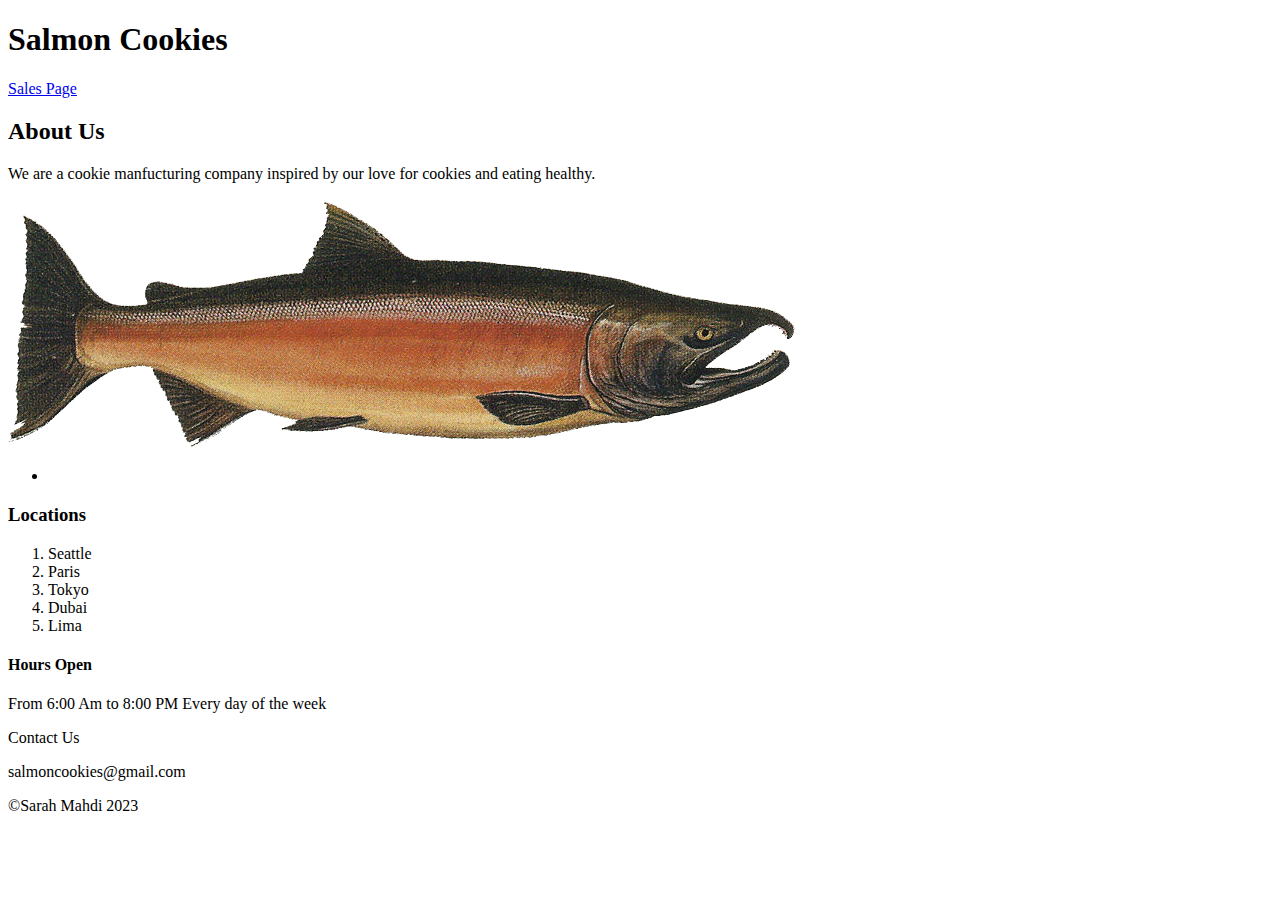
==== index.html @ b19981b7 "added page" ====
<!DOCTYPE html>
<html lang="en">
    <head>
        <meta charset="UTF-8">
        <meta http-equiv="X-UA-Compatible" content="IE=edge">
        <title> Salmon Cookies</title>
        <link rel="stylesheet" href="css/style.css"
    </head>
</body>
<header>
    <h1> Salmon Cookies</h1>
</header>
    <nav>
        <a href="sales.html">Sales Page</a>
    </nav>
    <main>
         <h2> About Us</h2>
         <p> We are a cookie manfucturing company inspired by our love for cookies and eating healthy. </p>
        <section id="Locations">
            <article>
                <h3></h3>
                <img src="assets/salmon.png">
                <ul>
                    <li></li>
                </ul>
            </article>
        </section>
    </main>    
<footer>
    <div id ="Locations">
        <h3>Locations</h3>
<ol>
        <li> Seattle</li>
        <li> Paris</li>
        <li>Tokyo</li>
        <li> Dubai</li>
        <li> Lima</li>
</ol>
</div>
    <div id="hoursopen">
        <h4>Hours Open</h4>
        <p>From 6:00 Am to 8:00 PM Every day of the week</p>
    </div>
    <div id="contact">
        <h7>Contact Us</h7>
        <p>salmoncookies@gmail.com</p>
    </div>
</footer>
    <script src="/app.js"></script>
<footer>&copy;Sarah Mahdi 2023</footer>
</html>
---- css/style.css ----
@import url('https://fonts.googleapis.com/css2?family=DynaPuff&family=Ubuntu:wght@500&display=swap');
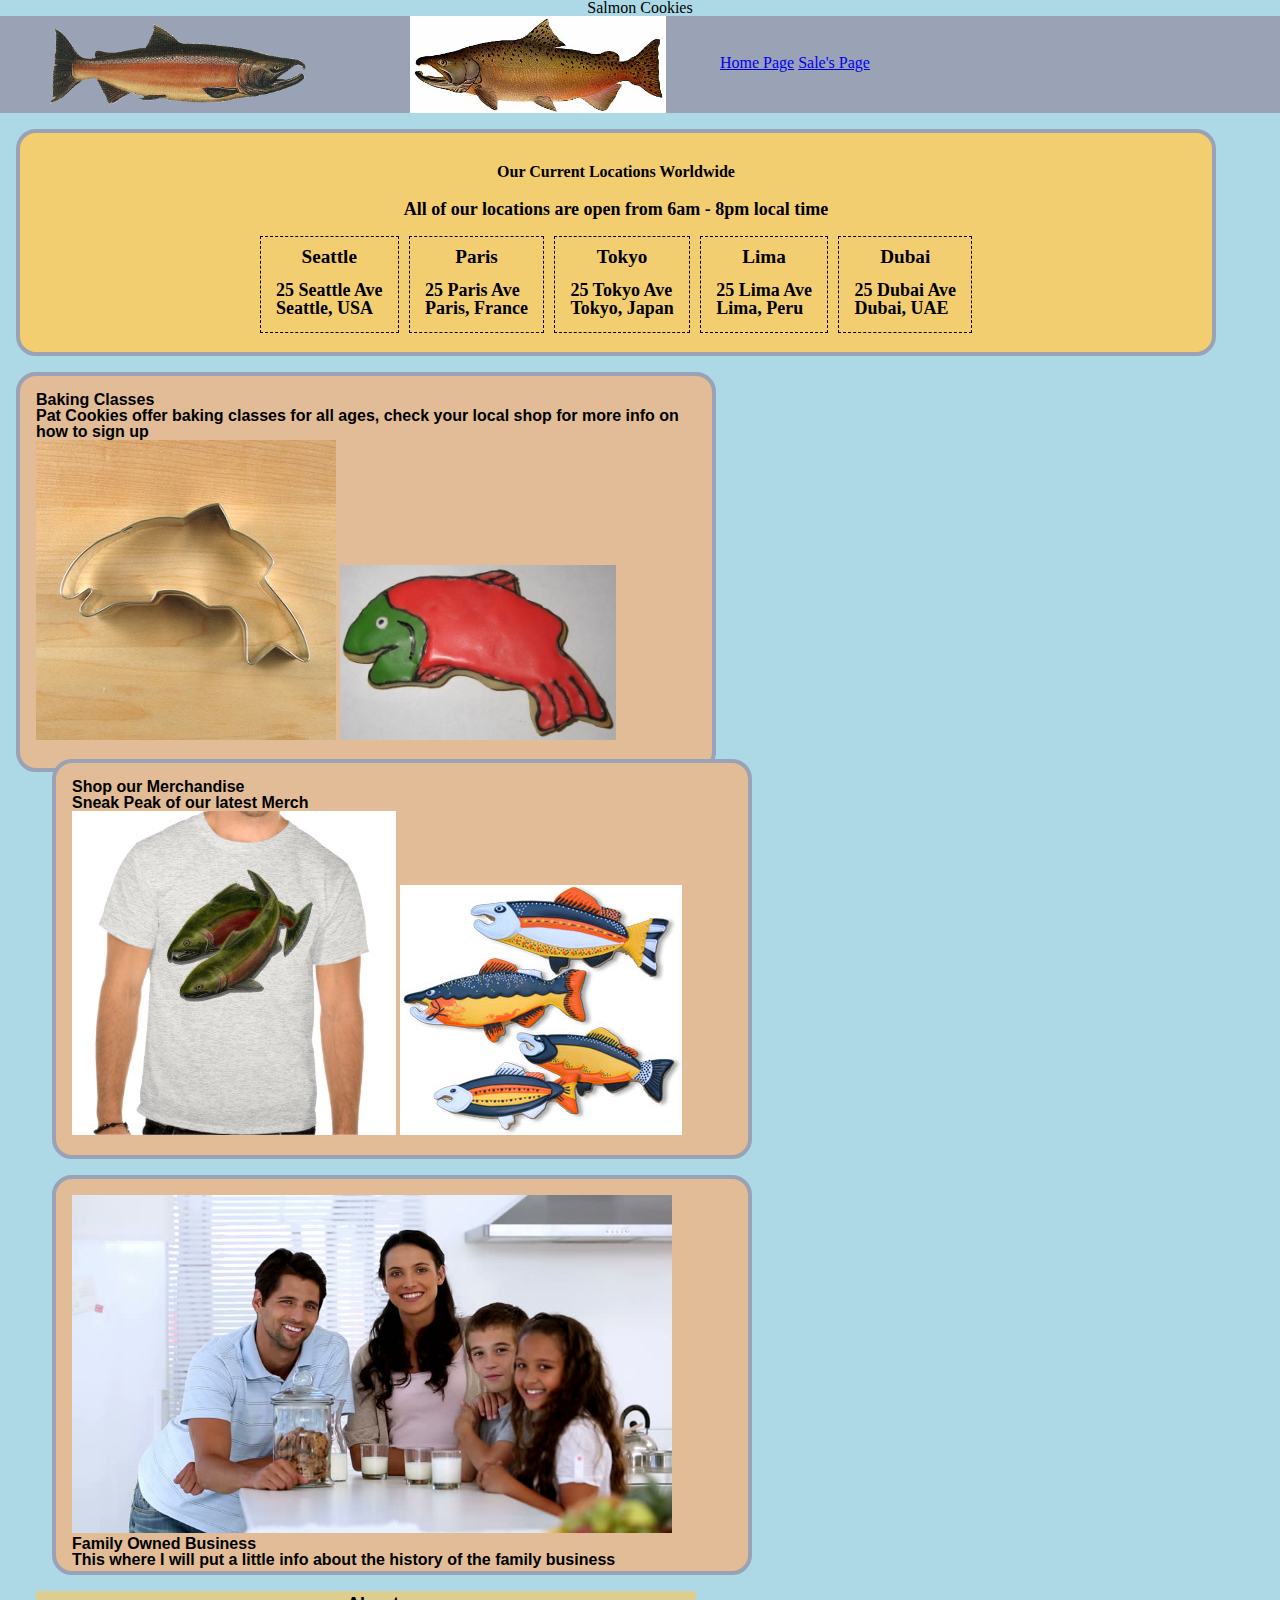
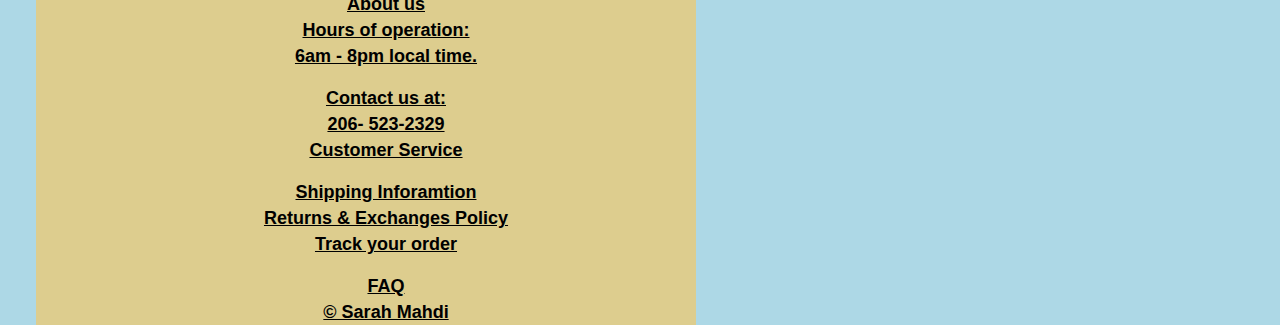
==== commit c981799d: "added style" ====
--- a/index.html
+++ b/index.html
@@ -1,51 +1,113 @@
 <!DOCTYPE html>
 <html lang="en">
     <head>
-        <meta charset="UTF-8">
-        <meta http-equiv="X-UA-Compatible" content="IE=edge">
         <title> Salmon Cookies</title>
-        <link rel="stylesheet" href="css/style.css"
+        <link rel="stylesheet" href="css/style.css">
+        <link rel="stylesheet" href="css/reset.css">
+        <link rel="preconnect" href="https://fonts.gstatic.com">
+    
+    <link href="https://fonts.googleapis.com/css2?family=Original+Surfer&display=swap" rel="stylesheet">
+    <!-- sans serif font -->
+    <link href="https://fonts.googleapis.com/css2?family=Assistant:wght@300;500&display=swap" rel="stylesheet">
+    <!-- serif font -->
+    <link href="https://fonts.googleapis.com/css2?family=Lora&display=swap" rel="stylesheet">
     </head>
+
+
 </body>
+
 <header>
     <h1> Salmon Cookies</h1>
 </header>
     <nav>
-        <a href="sales.html">Sales Page</a>
+        <img src="assets/salmon.png" alt="Pat's Salmon Logo">
+        <img src="assets/chinook.jpg" alt="chinook page">
+        <a href="index.html">Home Page</a>
+        <a href="sales.html">Sale's Page</a>
     </nav>
-    <main>
-         <h2> About Us</h2>
-         <p> We are a cookie manfucturing company inspired by our love for cookies and eating healthy. </p>
-        <section id="Locations">
+</header>
+    </section>
+        <section id="second">
+            <h2>Our Current Locations Worldwide</h2>
+            <p> All of our locations are open from 6am - 8pm local time</p>
             <article>
-                <h3></h3>
-                <img src="assets/salmon.png">
-                <ul>
-                    <li></li>
-                </ul>
+                <h3>Seattle</h3>
+                <p>25 Seattle Ave<br>
+                    Seattle, USA</p>
+            </article>
+            <article>
+                <h3>Paris</h3>
+                <p>25 Paris Ave<br>
+                    Paris, France</p>
+            </article>
+            <article>
+                <h3>Tokyo</h3>
+                <p>25 Tokyo Ave<br>
+                    Tokyo, Japan</p>
+            </article>
+            <article>
+                <h3>Lima</h3>
+                <p>25 Lima Ave<br>
+                    Lima, Peru</p>
+            </article>
+            <article>
+                <h3>Dubai</h3>
+                <p> 25 Dubai Ave<br>
+                    Dubai, UAE</p>
             </article>
         </section>
+    <div class = "box1">
+        <div class="div1">
+              <h2>Baking Classes</h2>
+            <p> Pat Cookies offer baking classes for all ages, check your local shop for more info on how to sign up</p>
+            <img src="assets/cutter.jpeg">
+            <img src="assets/frosted-cookie.jpg">
+    </div>
+        <div class="div2">
+               <h2>Shop our Merchandise</h2>
+            <p>Sneak Peak of our latest Merch</p>
+            <img src="assets/shirt.jpg">
+            <img src="assets/fish.jpg">
+    </div>
+    </section>
+    <section id="fifth">
+        <article>
+            <img src ="assets/family.jpg">
+        </article>
+        <h2>Family Owned Business</h2>
+        <p>This where I will put a little info about the history of the family business</p>
+    </section>
     </main>    
 <footer>
-    <div id ="Locations">
-        <h3>Locations</h3>
-<ol>
-        <li> Seattle</li>
-        <li> Paris</li>
-        <li>Tokyo</li>
-        <li> Dubai</li>
-        <li> Lima</li>
-</ol>
-</div>
-    <div id="hoursopen">
-        <h4>Hours Open</h4>
-        <p>From 6:00 Am to 8:00 PM Every day of the week</p>
+    <div>
+        <ul>
+            <li>About us</li>
+            <li>Hours of operation:</li>
+            <li>6am - 8pm local time.</li>
+        </ul>
     </div>
-    <div id="contact">
-        <h7>Contact Us</h7>
-        <p>salmoncookies@gmail.com</p>
+    <div>
+        <ul>
+            <li>Contact us at:</li>
+            <li>206- 523-2329</li>
+            <li>Customer Service</li>
+        </ul>
+    </div>
+    <div>
+        <ul>
+            <li>Shipping Inforamtion</li>
+            <li>Returns & Exchanges Policy</li>
+            <li>Track your order</li>
+        </ul>
+    </div>
+    <div>
+        <ul>
+            <li>FAQ</li>
+            <li>  &copy; Sarah Mahdi</li>
+        </ul>
     </div>
 </footer>
     <script src="/app.js"></script>
-<footer>&copy;Sarah Mahdi 2023</footer>
-</html>+</body>
+</html>
+   --- a/css/style.css
+++ b/css/style.css
@@ -1,5 +1,203 @@
 
-@import url('https://fonts.googleapis.com/css2?family=DynaPuff&family=Ubuntu:wght@500&display=swap');
-
-
-
+body {
+    background-color: lightblue;
+}
+h1 {
+    font-family: BlinkMacSystemFont, "Segoe UI", Roboto, Oxygen, Ubuntu, Cantarell, "Open Sans", "Helvetica Neue", sans-serif;
+    text-align: center;
+    font-size: 40px;
+    border-width: 5px;
+    border-style: solid;
+    border-color:  #9aa2b5;
+    margin: 50px;
+    padding: 50px;
+    border-radius: 20px;
+    
+}
+nav {
+    font-size: 35px;
+    background-color: #9aa2b5;
+}
+nav img {
+    max-width: 20%;
+    vertical-align: middle;
+    margin-right: 50px;
+    margin-left: 50px;
+}
+
+
+table {
+    font-family: 'Assistant', sans-serif;
+    border-spacing: 5px;
+    border: medium solid black;
+    margin: 25px auto;
+}
+
+thead, tfoot {
+    border-spacing: 5px;
+    border: medium solid black;
+    margin: 25px auto;
+}
+
+th {
+    font-weight: bolder;
+    border: 1px solid black;
+    padding: 10px;
+    max-width: 90px;
+}
+
+thead {
+    background-color: #e2a222;
+    font-weight: bolder;
+}
+
+tbody td {
+    background-color: #fad287;
+    color: rgb(65, 64, 64);
+  
+}
+
+tbody th {
+    background-color: #e6d88d;
+    border-right: 1px solid black;
+   
+}
+
+td {
+    padding: 10px;
+    border: 1px solid black;
+    max-width: 100px;
+    color: rgb(12, 11, 11);
+    font-weight:400;
+}
+
+tfoot {
+    background-color: #e89762;
+    font-weight :bolder;
+}
+   fieldset {
+    font-family: Arial, Helvetica, sans-serif;
+    font-weight: bold;
+   }
+
+   #second {
+    background-color: #f3ce71;
+    text-align: center;
+    border: 4px solid #9aa2b5;
+
+    width: 1200px;
+    height: 250x;
+    border: 4px solid #9aa2b5;
+    border-radius: 20px;
+    padding: 1rem;
+    box-sizing: border-box;
+    margin: 1rem;
+    font-family: Arial, Helvetica, sans-serif;
+    
+  }
+
+  #second h2, #second p{
+    padding: 5px;
+    margin: 10px;
+    font-family:Georgia, 'Times New Roman', Times, serif;
+    font-weight: 800;
+  }
+  
+  #second h3 {
+    padding-top: 10px;
+    font-family:Cambria, Cochin, Georgia, Times, 'Times New Roman', serif;
+    font-weight: 600;
+    font-size: larger;
+
+  }
+  
+  #second article {
+    margin: 3px;
+    display: inline-block;
+    text-align: justify;
+    border: 1px dashed black;
+    vertical-align: middle;
+    font-family: Arial, Helvetica, sans-serif;
+}
+    #second p {
+        font-family: Cambria, Cochin, Georgia, Times, 'Times New Roman', serif;
+        font-size: large;
+        font-weight: 600;
+    }
+h3 {
+    font-size: 10px;
+    text-align: center;
+    
+}
+
+
+   .box1 {
+    width: 700px;
+    height: 400px;
+    border: 4px solid #9aa2b5;
+    border-radius: 20px;
+    padding: 1rem;
+    box-sizing: border-box;
+    margin: 1rem;
+    background-color: #e1bc96;
+    font-family: Arial, Helvetica, sans-serif;
+    font-weight:bold
+  }
+      
+.div2 {
+    width: 700px;
+    height: 400px;
+    border: 4px solid #9aa2b5;
+    border-radius: 20px;
+    padding: 1rem;
+    box-sizing: border-box;
+    margin: 1rem;
+    background-color: #e1bc96;
+    font-family: Arial, Helvetica, sans-serif;
+    font-weight:bold
+  }
+
+  
+
+  #fifth{
+    width: 700px;
+    height: 400px;
+    border: 4px solid #9aa2b5;
+    border-radius: 20px;
+    padding: 1rem;
+    box-sizing: border-box;
+    margin: 1rem;
+    background-color: #e1bc96;
+    font-family: Arial, Helvetica, sans-serif;
+    font-weight:bold
+  }
+  #fifth img {
+    max-width: 600px;
+  }
+ 
+  footer {
+    /* display:flex; */
+    width: 100%;
+    background-color: #ddcd8e;
+    justify-content: space-evenly;
+   }
+  
+   footer li {
+    text-decoration: underline;
+    list-style-type:none;
+    font-size: 18px;
+    padding: 0.25rem;
+    font-family: Arial, Helvetica, sans-serif;
+    text-align: center;
+}
+
+footer ul {
+    display: block;
+    list-style-type: disc;
+    margin-block-start: 1em;
+    margin-block-end: 1em;
+    margin-inline-start: 0px;
+    margin-inline-end: 0px;
+    padding-inline-start: 40px;
+}
+
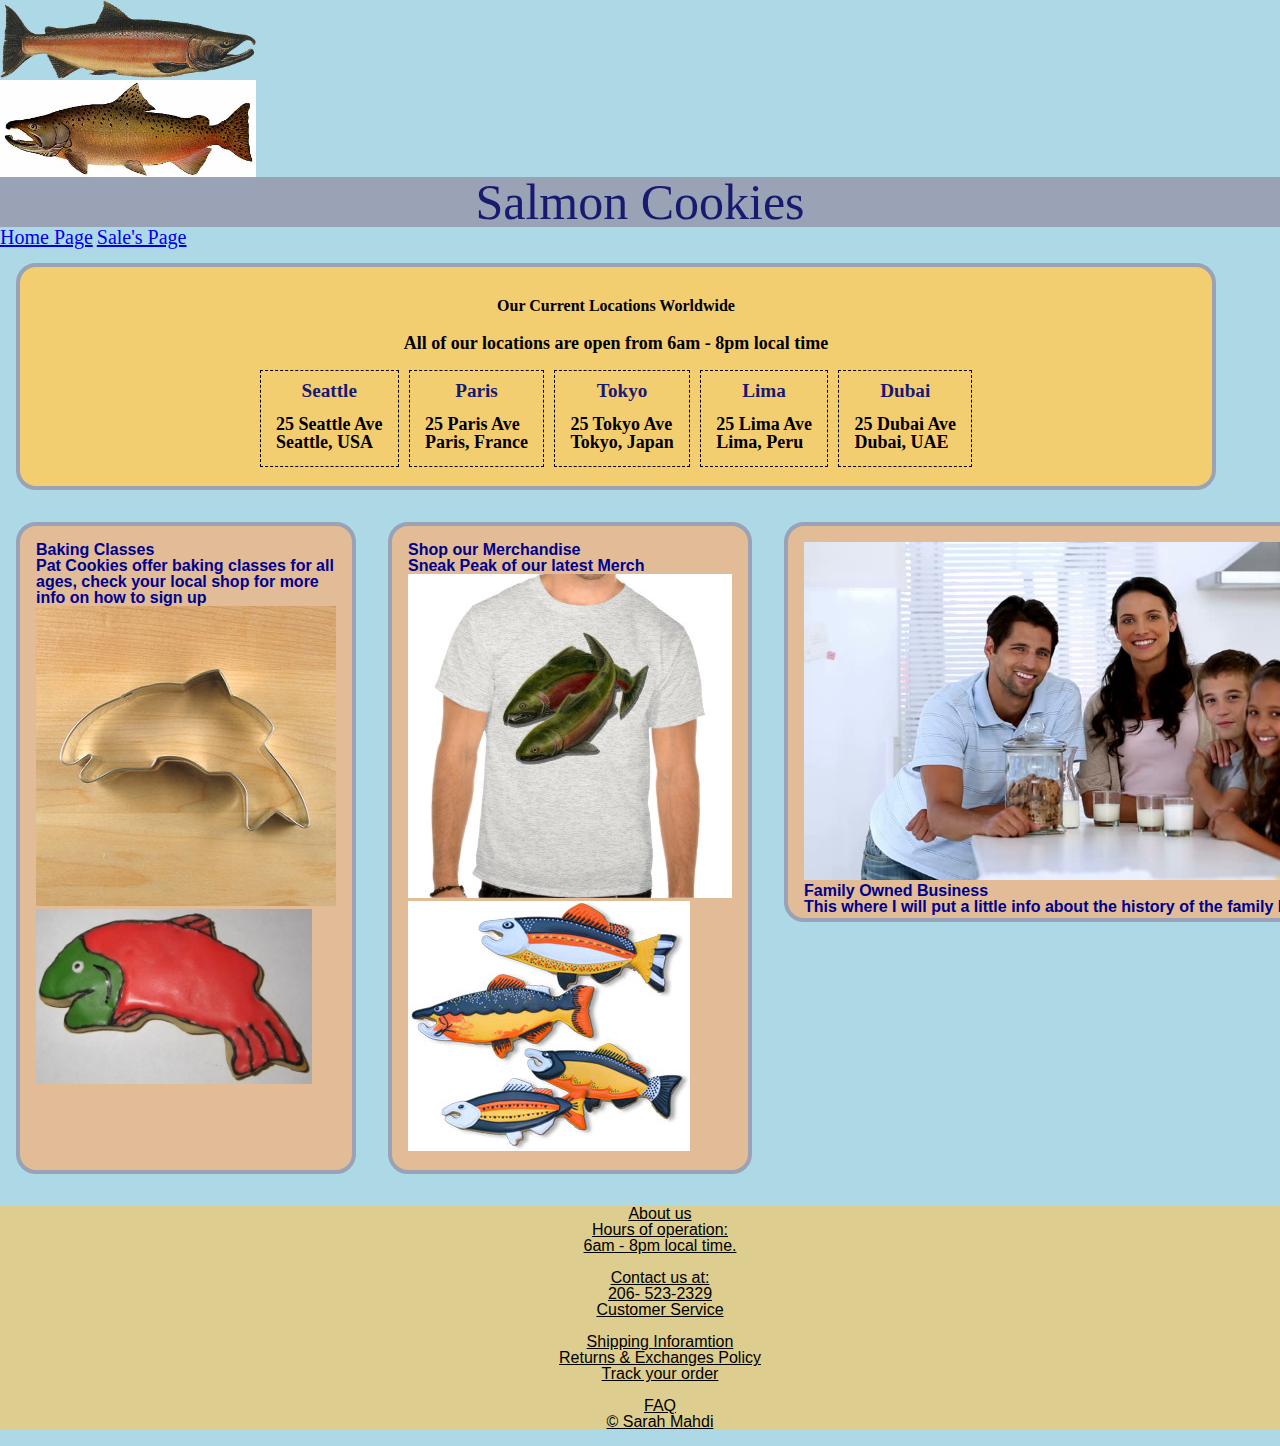
==== commit 75173e64: "modfied css" ====
--- a/index.html
+++ b/index.html
@@ -4,25 +4,16 @@
         <title> Salmon Cookies</title>
         <link rel="stylesheet" href="css/style.css">
         <link rel="stylesheet" href="css/reset.css">
-        <link rel="preconnect" href="https://fonts.gstatic.com">
-    
-    <link href="https://fonts.googleapis.com/css2?family=Original+Surfer&display=swap" rel="stylesheet">
-    <!-- sans serif font -->
-    <link href="https://fonts.googleapis.com/css2?family=Assistant:wght@300;500&display=swap" rel="stylesheet">
-    <!-- serif font -->
-    <link href="https://fonts.googleapis.com/css2?family=Lora&display=swap" rel="stylesheet">
+        <link href="https://fonts.googleapis.com/css2?family=Roboto&display=swap" rel="stylesheet">
     </head>
-
-
 </body>
 
 <header>
-    <h1> Salmon Cookies</h1>
-</header>
     <nav>
-        <img src="assets/salmon.png" alt="Pat's Salmon Logo">
+        <img src="assets/salmon.png" alt="Pat's Salmon Logo">  
         <img src="assets/chinook.jpg" alt="chinook page">
-        <a href="index.html">Home Page</a>
+        <h1> Salmon Cookies</h1>
+        <a href="index.html">Home Page</a> 
         <a href="sales.html">Sale's Page</a>
     </nav>
 </header>
@@ -69,7 +60,6 @@
             <img src="assets/shirt.jpg">
             <img src="assets/fish.jpg">
     </div>
-    </section>
     <section id="fifth">
         <article>
             <img src ="assets/family.jpg">
@@ -77,6 +67,8 @@
         <h2>Family Owned Business</h2>
         <p>This where I will put a little info about the history of the family business</p>
     </section>
+    </div>
+
     </main>    
 <footer>
     <div>
--- a/css/style.css
+++ b/css/style.css
@@ -2,27 +2,21 @@
 body {
     background-color: lightblue;
 }
-h1 {
-    font-family: BlinkMacSystemFont, "Segoe UI", Roboto, Oxygen, Ubuntu, Cantarell, "Open Sans", "Helvetica Neue", sans-serif;
-    text-align: center;
-    font-size: 40px;
-    border-width: 5px;
-    border-style: solid;
-    border-color:  #9aa2b5;
-    margin: 50px;
-    padding: 50px;
-    border-radius: 20px;
-    
-}
-nav {
-    font-size: 35px;
+nav h1 {
+    font-size: 50px;
+    text-align: center;
     background-color: #9aa2b5;
+    color:midnightblue;
+}
+nav a {
+    font-size: 20px;
+
 }
 nav img {
     max-width: 20%;
     vertical-align: middle;
-    margin-right: 50px;
-    margin-left: 50px;
+    margin-right: 490px;
+    margin-left: 100x;
 }
 
 
@@ -84,7 +78,6 @@
     background-color: #f3ce71;
     text-align: center;
     border: 4px solid #9aa2b5;
-
     width: 1200px;
     height: 250x;
     border: 4px solid #9aa2b5;
@@ -93,7 +86,6 @@
     box-sizing: border-box;
     margin: 1rem;
     font-family: Arial, Helvetica, sans-serif;
-    
   }
 
   #second h2, #second p{
@@ -108,6 +100,7 @@
     font-family:Cambria, Cochin, Georgia, Times, 'Times New Roman', serif;
     font-weight: 600;
     font-size: larger;
+    color:midnightblue;
 
   }
   
@@ -130,10 +123,12 @@
     
 }
 
-
    .box1 {
+display: flex;
+  }
+.div1 {
     width: 700px;
-    height: 400px;
+    /* height: 400px; */
     border: 4px solid #9aa2b5;
     border-radius: 20px;
     padding: 1rem;
@@ -141,12 +136,12 @@
     margin: 1rem;
     background-color: #e1bc96;
     font-family: Arial, Helvetica, sans-serif;
-    font-weight:bold
-  }
-      
+    font-weight:bold;
+    color:darkblue;
+}
 .div2 {
     width: 700px;
-    height: 400px;
+    /* height: 400px; */
     border: 4px solid #9aa2b5;
     border-radius: 20px;
     padding: 1rem;
@@ -154,7 +149,10 @@
     margin: 1rem;
     background-color: #e1bc96;
     font-family: Arial, Helvetica, sans-serif;
-    font-weight:bold
+    font-weight:bold;
+    align-items:end;
+    color:darkblue;
+  
   }
 
   
@@ -169,15 +167,14 @@
     margin: 1rem;
     background-color: #e1bc96;
     font-family: Arial, Helvetica, sans-serif;
-    font-weight:bold
+    font-weight:600;
+    color:darkblue;
   }
   #fifth img {
     max-width: 600px;
   }
  
   footer {
-    /* display:flex; */
-    width: 100%;
     background-color: #ddcd8e;
     justify-content: space-evenly;
    }
@@ -185,11 +182,11 @@
    footer li {
     text-decoration: underline;
     list-style-type:none;
-    font-size: 18px;
-    padding: 0.25rem;
-    font-family: Arial, Helvetica, sans-serif;
-    text-align: center;
-}
+    font-size: 15x;
+    font-family: Arial, Helvetica, sans-serif;
+    text-align: center;
+}
+
 
 footer ul {
     display: block;
@@ -198,6 +195,6 @@
     margin-block-end: 1em;
     margin-inline-start: 0px;
     margin-inline-end: 0px;
-    padding-inline-start: 40px;
-}
-
+    padding-inline-start: 40px; 
+}
+
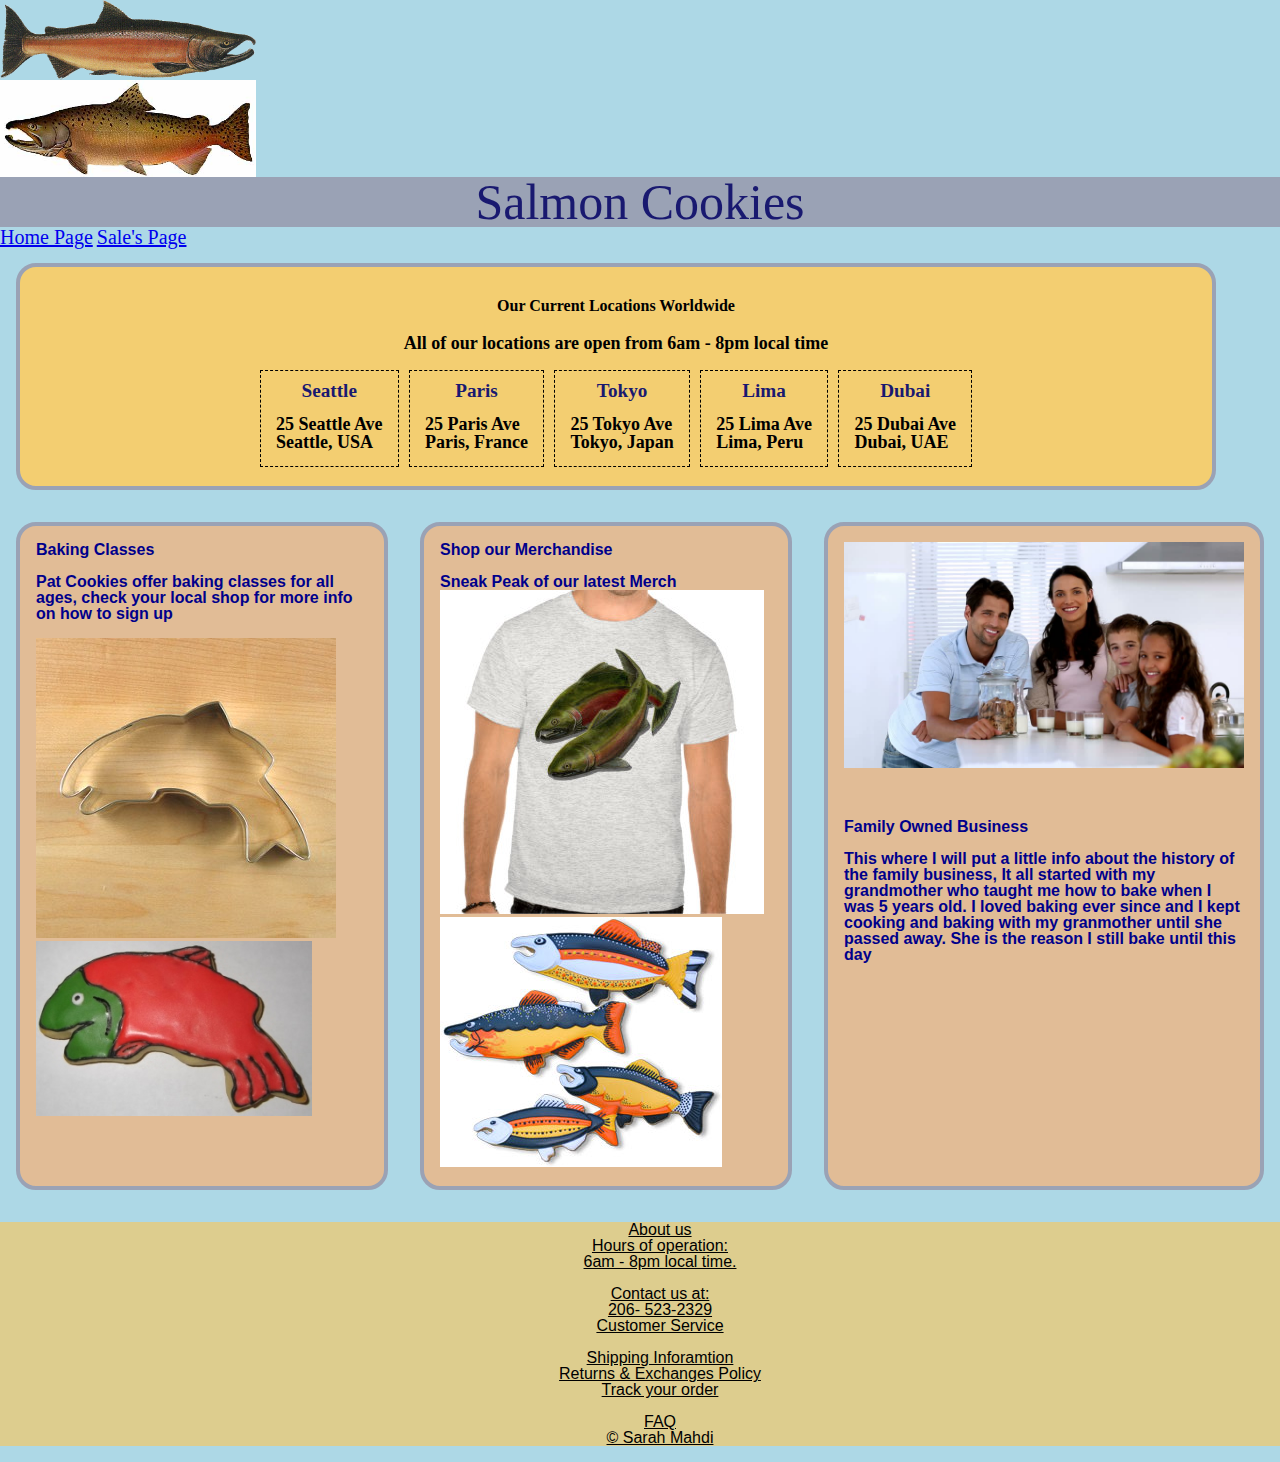
==== commit fc326e1e: "modfied page" ====
--- a/index.html
+++ b/index.html
@@ -4,8 +4,8 @@
         <title> Salmon Cookies</title>
         <link rel="stylesheet" href="css/style.css">
         <link rel="stylesheet" href="css/reset.css">
-        <link href="https://fonts.googleapis.com/css2?family=Roboto&display=swap" rel="stylesheet">
-    </head>
+        <link href="https://fonts.googleapis.com/css2?family=Roboto&display=swap" rel="stylesheet">  
+        <link href="https://fonts.googleapis.com/css2?family=Assistant:wght@300;500&display=swap" rel="stylesheet">
 </body>
 
 <header>
@@ -50,12 +50,16 @@
     <div class = "box1">
         <div class="div1">
               <h2>Baking Classes</h2>
+              <br>
             <p> Pat Cookies offer baking classes for all ages, check your local shop for more info on how to sign up</p>
+            <br>
+
             <img src="assets/cutter.jpeg">
             <img src="assets/frosted-cookie.jpg">
     </div>
         <div class="div2">
                <h2>Shop our Merchandise</h2>
+               <br>
             <p>Sneak Peak of our latest Merch</p>
             <img src="assets/shirt.jpg">
             <img src="assets/fish.jpg">
@@ -64,8 +68,13 @@
         <article>
             <img src ="assets/family.jpg">
         </article>
+        <br>
+        <br>
+        <br>
+
         <h2>Family Owned Business</h2>
-        <p>This where I will put a little info about the history of the family business</p>
+        <br>
+        <p>This where I will put a little info about the history of the family business, It all started with my grandmother who taught me how to bake when I was 5 years old. I loved baking ever since and I kept cooking and baking with my granmother until she passed away. She is the reason I still bake until this day</p>
     </section>
     </div>
 
--- a/css/style.css
+++ b/css/style.css
@@ -15,7 +15,7 @@
 nav img {
     max-width: 20%;
     vertical-align: middle;
-    margin-right: 490px;
+    margin-right: 400px;
     margin-left: 100x;
 }
 
@@ -159,7 +159,7 @@
 
   #fifth{
     width: 700px;
-    height: 400px;
+    /* height: 400px; */
     border: 4px solid #9aa2b5;
     border-radius: 20px;
     padding: 1rem;
@@ -171,7 +171,9 @@
     color:darkblue;
   }
   #fifth img {
-    max-width: 600px;
+    width: 400px;
+    height:400px;
+    height:auto;
   }
  
   footer {
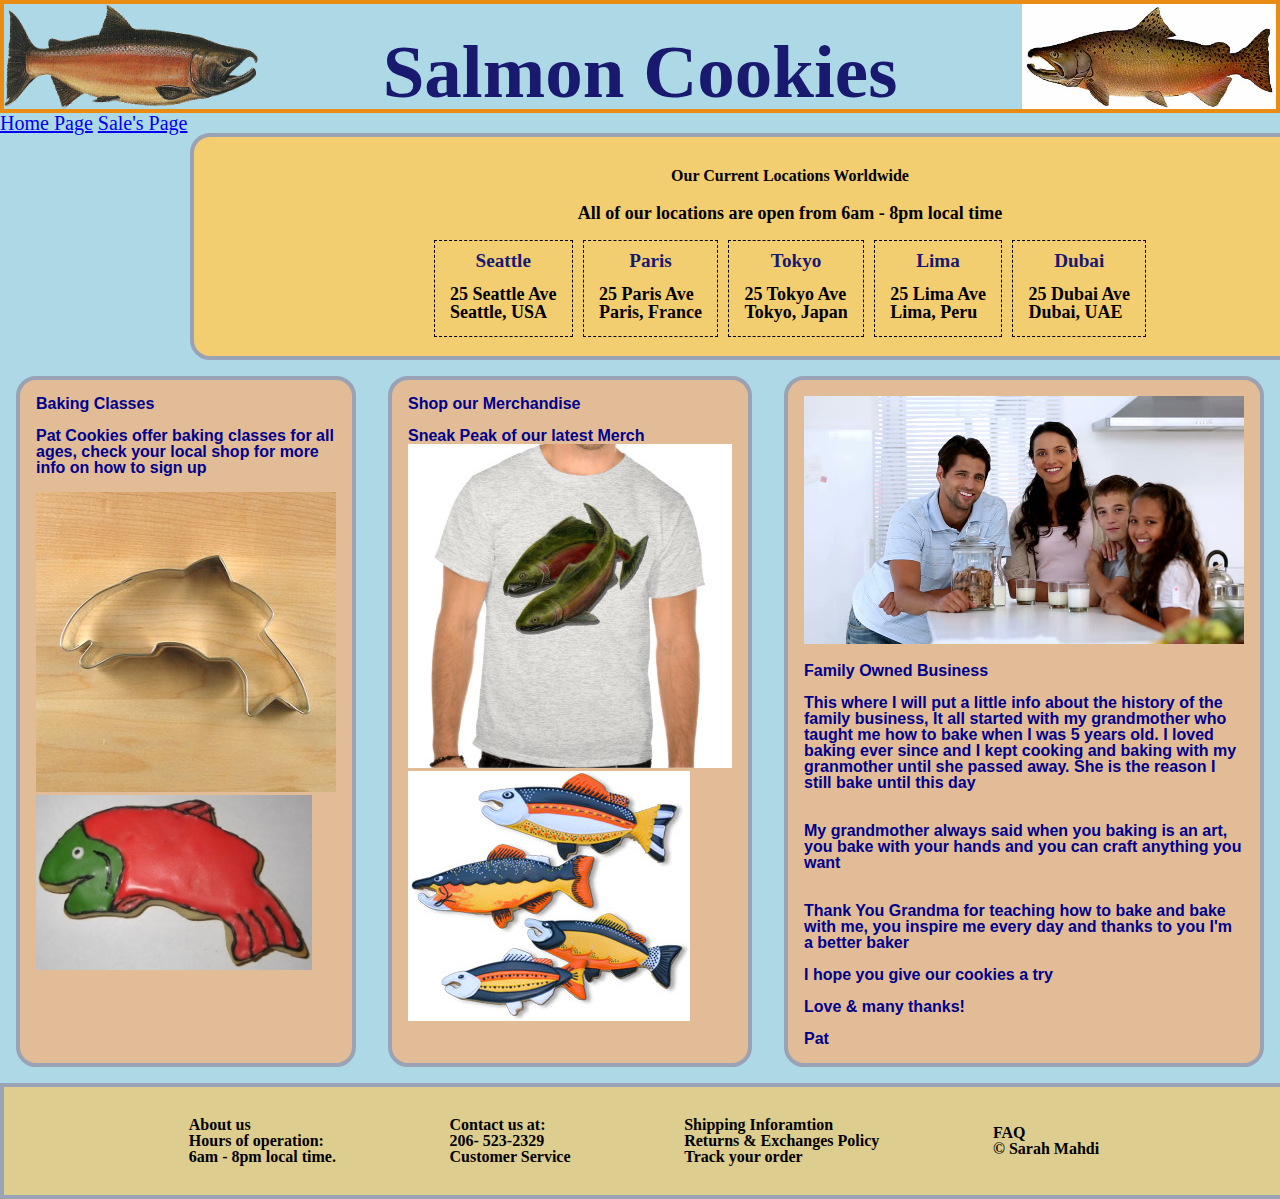
==== commit fcabc64e: "fixed style" ====
--- a/index.html
+++ b/index.html
@@ -1,114 +1,143 @@
 <!DOCTYPE html>
 <html lang="en">
-    <head>
-        <title> Salmon Cookies</title>
-        <link rel="stylesheet" href="css/style.css">
-        <link rel="stylesheet" href="css/reset.css">
-        <link href="https://fonts.googleapis.com/css2?family=Roboto&display=swap" rel="stylesheet">  
-        <link href="https://fonts.googleapis.com/css2?family=Assistant:wght@300;500&display=swap" rel="stylesheet">
-</body>
 
-<header>
-    <nav>
-        <img src="assets/salmon.png" alt="Pat's Salmon Logo">  
-        <img src="assets/chinook.jpg" alt="chinook page">
-        <h1> Salmon Cookies</h1>
-        <a href="index.html">Home Page</a> 
-        <a href="sales.html">Sale's Page</a>
-    </nav>
-</header>
+<head>
+    <title> Salmon Cookies</title>
+    <link rel="stylesheet" href="css/style.css">
+    <link rel="stylesheet" href="css/reset.css">
+    <link href="https://fonts.googleapis.com/css2?family=Roboto&display=swap" rel="stylesheet">
+    <link href="https://fonts.googleapis.com/css2?family=Assistant:wght@300;500&display=swap" rel="stylesheet">
+    </body>
+
+    <header>
+        <nav>
+            <div class="nav-logo">
+                <img src="assets/salmon.png" alt="Pat's Salmon Logo">
+                <h1> Salmon Cookies</h1>
+                <img src="assets/chinook.jpg" alt="chinook page">
+
+            </div>
+            <div class="nav-links">
+                <a href="index.html">Home Page</a>
+                <a href="sales.html">Sale's Page</a>
+            </div>
+        </nav>
+    </header>
     </section>
-        <section id="second">
-            <h2>Our Current Locations Worldwide</h2>
-            <p> All of our locations are open from 6am - 8pm local time</p>
-            <article>
-                <h3>Seattle</h3>
-                <p>25 Seattle Ave<br>
-                    Seattle, USA</p>
-            </article>
-            <article>
-                <h3>Paris</h3>
-                <p>25 Paris Ave<br>
-                    Paris, France</p>
-            </article>
-            <article>
-                <h3>Tokyo</h3>
-                <p>25 Tokyo Ave<br>
-                    Tokyo, Japan</p>
-            </article>
-            <article>
-                <h3>Lima</h3>
-                <p>25 Lima Ave<br>
-                    Lima, Peru</p>
-            </article>
-            <article>
-                <h3>Dubai</h3>
-                <p> 25 Dubai Ave<br>
-                    Dubai, UAE</p>
-            </article>
-        </section>
-    <div class = "box1">
+    <section id="second">
+        <h2>Our Current Locations Worldwide</h2>
+        <p> All of our locations are open from 6am - 8pm local time</p>
+        <article>
+            <h3>Seattle</h3>
+            <p>25 Seattle Ave<br>
+                Seattle, USA</p>
+        </article>
+        <article>
+            <h3>Paris</h3>
+            <p>25 Paris Ave<br>
+                Paris, France</p>
+        </article>
+        <article>
+            <h3>Tokyo</h3>
+            <p>25 Tokyo Ave<br>
+                Tokyo, Japan</p>
+        </article>
+        <article>
+            <h3>Lima</h3>
+            <p>25 Lima Ave<br>
+                Lima, Peru</p>
+        </article>
+        <article>
+            <h3>Dubai</h3>
+            <p> 25 Dubai Ave<br>
+                Dubai, UAE</p>
+        </article>
+    </section>
+    <div class="box1">
         <div class="div1">
-              <h2>Baking Classes</h2>
-              <br>
+            <h2>Baking Classes</h2>
+            <br>
             <p> Pat Cookies offer baking classes for all ages, check your local shop for more info on how to sign up</p>
             <br>
 
             <img src="assets/cutter.jpeg">
             <img src="assets/frosted-cookie.jpg">
-    </div>
+        </div>
         <div class="div2">
-               <h2>Shop our Merchandise</h2>
-               <br>
+            <h2>Shop our Merchandise</h2>
+            <br>
             <p>Sneak Peak of our latest Merch</p>
             <img src="assets/shirt.jpg">
             <img src="assets/fish.jpg">
-    </div>
-    <section id="fifth">
-        <article>
-            <img src ="assets/family.jpg">
-        </article>
-        <br>
-        <br>
-        <br>
+        </div>
+        <section id="fifth">
+            <article>
+                <img src="assets/family.jpg">
+            </article>
+            <br>
+            <h2>Family Owned Business</h2>
+            <br>
+            <p>This where I will put a little info about the history of the family business, It all started with my
+                grandmother who taught me how to bake when I was 5 years old. I loved baking ever since and I kept
+                cooking and baking with my granmother until she passed away. She is the reason I still bake until this
+                day
+            <br>
+            <br>
+            <br>
+              My grandmother always said when you baking is an art, you bake with your hands and you can craft anything you want
 
-        <h2>Family Owned Business</h2>
-        <br>
-        <p>This where I will put a little info about the history of the family business, It all started with my grandmother who taught me how to bake when I was 5 years old. I loved baking ever since and I kept cooking and baking with my granmother until she passed away. She is the reason I still bake until this day</p>
-    </section>
+              <br>
+              <br>
+              <br>
+              Thank You Grandma for teaching how to bake and bake with me, you inspire me every day and thanks to you I'm a better baker 
+
+              <br>
+              <br>
+              I hope you give our cookies a try 
+              <br>
+              <br>
+              Love & many thanks!
+
+              <br>
+              <br>
+              Pat 
+            </p>
+        </section>
     </div>
 
-    </main>    
-<footer>
-    <div>
-        <ul>
-            <li>About us</li>
-            <li>Hours of operation:</li>
-            <li>6am - 8pm local time.</li>
-        </ul>
-    </div>
-    <div>
-        <ul>
-            <li>Contact us at:</li>
-            <li>206- 523-2329</li>
-            <li>Customer Service</li>
-        </ul>
-    </div>
-    <div>
-        <ul>
-            <li>Shipping Inforamtion</li>
-            <li>Returns & Exchanges Policy</li>
-            <li>Track your order</li>
-        </ul>
-    </div>
-    <div>
-        <ul>
-            <li>FAQ</li>
-            <li>  &copy; Sarah Mahdi</li>
-        </ul>
-    </div>
-</footer>
+    </main>
+    <footer class="footer">
+        <div class="footer-container">
+            <div>
+                <ul>
+                    <li>About us</li>
+                    <li>Hours of operation:</li>
+                    <li>6am - 8pm local time.</li>
+                </ul>
+            </div>
+            <div>
+                <ul>
+                    <li>Contact us at:</li>
+                    <li>206- 523-2329</li>
+                    <li>Customer Service</li>
+                </ul>
+            </div>
+            <div>
+                <ul>
+                    <li>Shipping Inforamtion</li>
+                    <li>Returns & Exchanges Policy</li>
+                    <li>Track your order</li>
+                </ul>
+            </div>
+            <div>
+                <ul>
+                    <li>FAQ</li>
+                    <li> &copy; Sarah Mahdi</li>
+                </ul>
+            </div>
+        </div>
+    </footer>
     <script src="/app.js"></script>
-</body>
-</html>
-   +    </body>
+
+</html>--- a/css/style.css
+++ b/css/style.css
@@ -2,23 +2,27 @@
 body {
     background-color: lightblue;
 }
-nav h1 {
-    font-size: 50px;
-    text-align: center;
-    background-color: #9aa2b5;
-    color:midnightblue;
-}
-nav a {
-    font-size: 20px;
 
-}
-nav img {
-    max-width: 20%;
-    vertical-align: middle;
-    margin-right: 400px;
-    margin-left: 100x;
+.nav-logo {
+display: flex;
+border: 4px solid #e88c13;
+justify-content: space-between;
 }
 
+.nav-logo img {
+    max-width: 20%;
+}
+
+.nav-logo h1 {
+    font-size: 75px;
+    color:midnightblue;
+    margin-top: 30px;
+    font-weight: bold;
+}
+
+.nav-links {
+    font-size:20px;
+}
 
 table {
     font-family: 'Assistant', sans-serif;
@@ -84,7 +88,7 @@
     border-radius: 20px;
     padding: 1rem;
     box-sizing: border-box;
-    margin: 1rem;
+    margin-left: 190px;
     font-family: Arial, Helvetica, sans-serif;
   }
 
@@ -122,13 +126,12 @@
     text-align: center;
     
 }
-
    .box1 {
 display: flex;
   }
+  
 .div1 {
     width: 700px;
-    /* height: 400px; */
     border: 4px solid #9aa2b5;
     border-radius: 20px;
     padding: 1rem;
@@ -141,7 +144,6 @@
 }
 .div2 {
     width: 700px;
-    /* height: 400px; */
     border: 4px solid #9aa2b5;
     border-radius: 20px;
     padding: 1rem;
@@ -155,11 +157,9 @@
   
   }
 
-  
 
   #fifth{
     width: 700px;
-    /* height: 400px; */
     border: 4px solid #9aa2b5;
     border-radius: 20px;
     padding: 1rem;
@@ -171,32 +171,26 @@
     color:darkblue;
   }
   #fifth img {
-    width: 400px;
-    height:400px;
+    width: 440px;
+    height: 450px;
     height:auto;
   }
  
-  footer {
-    background-color: #ddcd8e;
-    justify-content: space-evenly;
+  .footer {
+    background-color: #ddcd8e; 
+    display:flex;
+    justify-content: center;
+    align-items: center;
+    border: 4px solid #9aa2b5;
+    width:100%; 
+    font-weight: 700;
    }
   
-   footer li {
-    text-decoration: underline;
-    list-style-type:none;
-    font-size: 15x;
-    font-family: Arial, Helvetica, sans-serif;
-    text-align: center;
+.footer-container {
+    margin: 30px;
+    display:flex;
+    justify-content: space-around;
+    align-items: center;
+    width:80%;
 }
 
-
-footer ul {
-    display: block;
-    list-style-type: disc;
-    margin-block-start: 1em;
-    margin-block-end: 1em;
-    margin-inline-start: 0px;
-    margin-inline-end: 0px;
-    padding-inline-start: 40px; 
-}
-
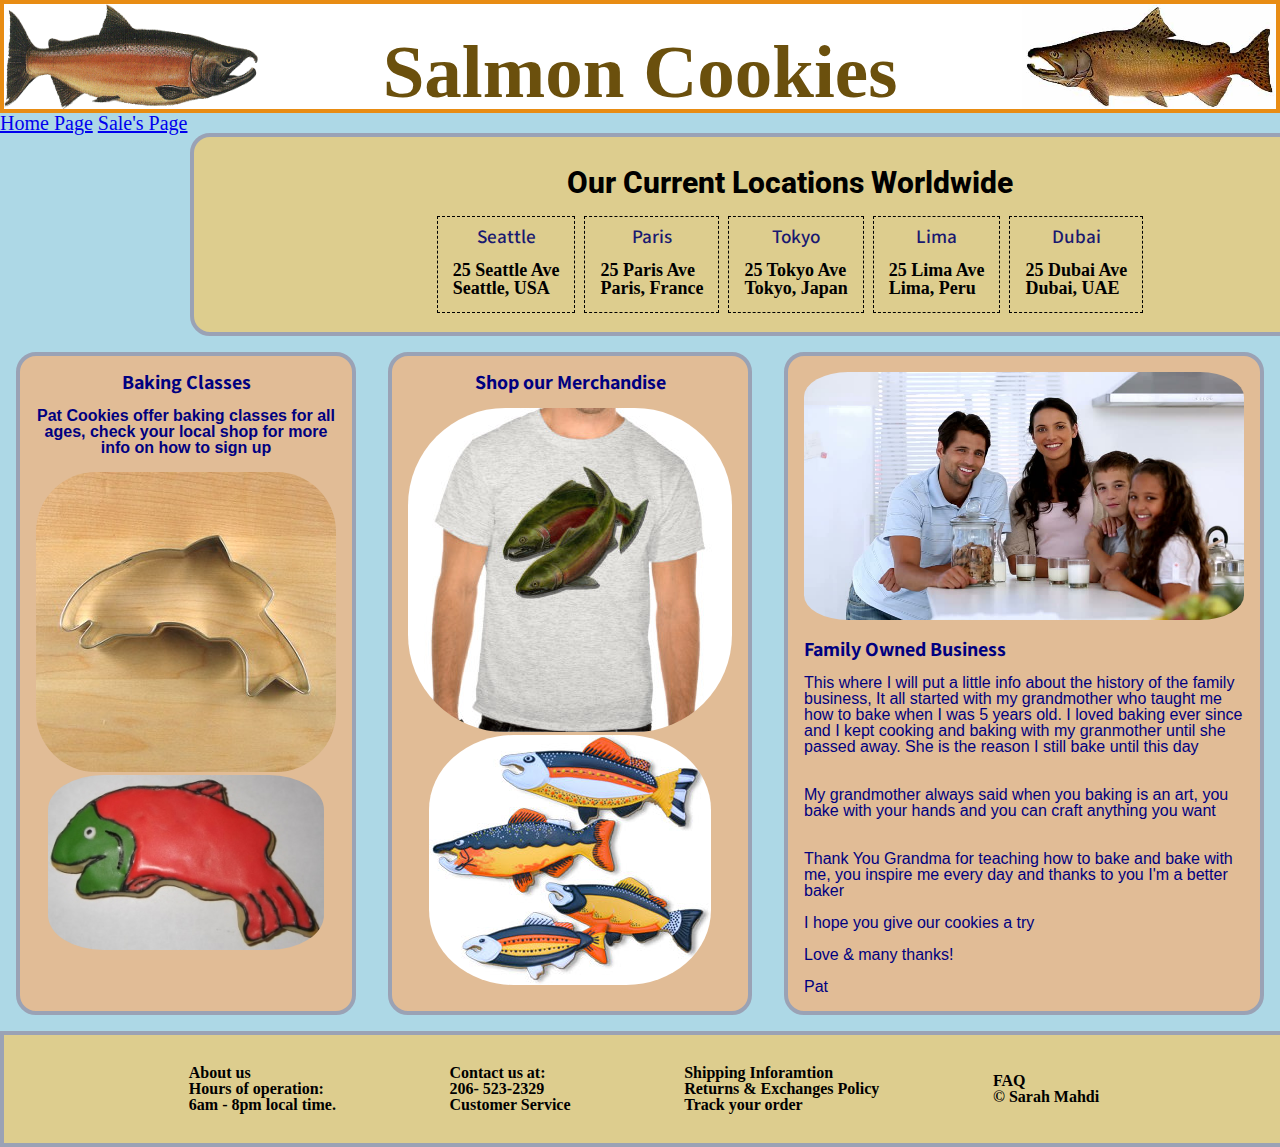
==== commit 12648175: "made style changes" ====
--- a/index.html
+++ b/index.html
@@ -26,7 +26,6 @@
     </section>
     <section id="second">
         <h2>Our Current Locations Worldwide</h2>
-        <p> All of our locations are open from 6am - 8pm local time</p>
         <article>
             <h3>Seattle</h3>
             <p>25 Seattle Ave<br>
@@ -66,7 +65,6 @@
         <div class="div2">
             <h2>Shop our Merchandise</h2>
             <br>
-            <p>Sneak Peak of our latest Merch</p>
             <img src="assets/shirt.jpg">
             <img src="assets/fish.jpg">
         </div>
--- a/css/style.css
+++ b/css/style.css
@@ -7,6 +7,7 @@
 display: flex;
 border: 4px solid #e88c13;
 justify-content: space-between;
+background-color:white;
 }
 
 .nav-logo img {
@@ -15,7 +16,7 @@
 
 .nav-logo h1 {
     font-size: 75px;
-    color:midnightblue;
+    color:#6b500d;
     margin-top: 30px;
     font-weight: bold;
 }
@@ -79,7 +80,7 @@
    }
 
    #second {
-    background-color: #f3ce71;
+    background-color: #ddcd8e; 
     text-align: center;
     border: 4px solid #9aa2b5;
     width: 1200px;
@@ -89,19 +90,20 @@
     padding: 1rem;
     box-sizing: border-box;
     margin-left: 190px;
-    font-family: Arial, Helvetica, sans-serif;
+    font-family:'Assistant', sans-serif;
   }
 
   #second h2, #second p{
     padding: 5px;
     margin: 10px;
-    font-family:Georgia, 'Times New Roman', Times, serif;
+    font-family: 'Roboto', sans-serif;
     font-weight: 800;
+    font-size: 30px;
   }
   
   #second h3 {
     padding-top: 10px;
-    font-family:Cambria, Cochin, Georgia, Times, 'Times New Roman', serif;
+    font-family:'Assistant', sans-serif;
     font-weight: 600;
     font-size: larger;
     color:midnightblue;
@@ -140,7 +142,8 @@
     background-color: #e1bc96;
     font-family: Arial, Helvetica, sans-serif;
     font-weight:bold;
-    color:darkblue;
+    color:navy;
+    text-align: center;
 }
 .div2 {
     width: 700px;
@@ -152,12 +155,26 @@
     background-color: #e1bc96;
     font-family: Arial, Helvetica, sans-serif;
     font-weight:bold;
+    text-align: center;
     align-items:end;
-    color:darkblue;
-  
-  }
-
-
+    color:navy;  
+  }
+.div1 img {
+    border-radius:20%;
+}
+.div1 h2{
+    font-family: 'Assistant', sans-serif;
+    font-size: 20px;
+    font-weight: bold;
+  }
+.div2 h2 {
+    font-family: 'Assistant', sans-serif;
+    font-size: 20px;
+    font-weight: bold;
+  }
+.div2 img {
+    border-radius: 30%;
+}
   #fifth{
     width: 700px;
     border: 4px solid #9aa2b5;
@@ -167,13 +184,19 @@
     margin: 1rem;
     background-color: #e1bc96;
     font-family: Arial, Helvetica, sans-serif;
-    font-weight:600;
-    color:darkblue;
+    font-weight: 400px;
+    color:navy;
   }
   #fifth img {
     width: 440px;
     height: 450px;
     height:auto;
+    border-radius: 10%;
+  }
+  #fifth h2 {
+    font-family: 'Assistant', sans-serif;;
+    font-size: 20px;
+    font-weight: bold;
   }
  
   .footer {
